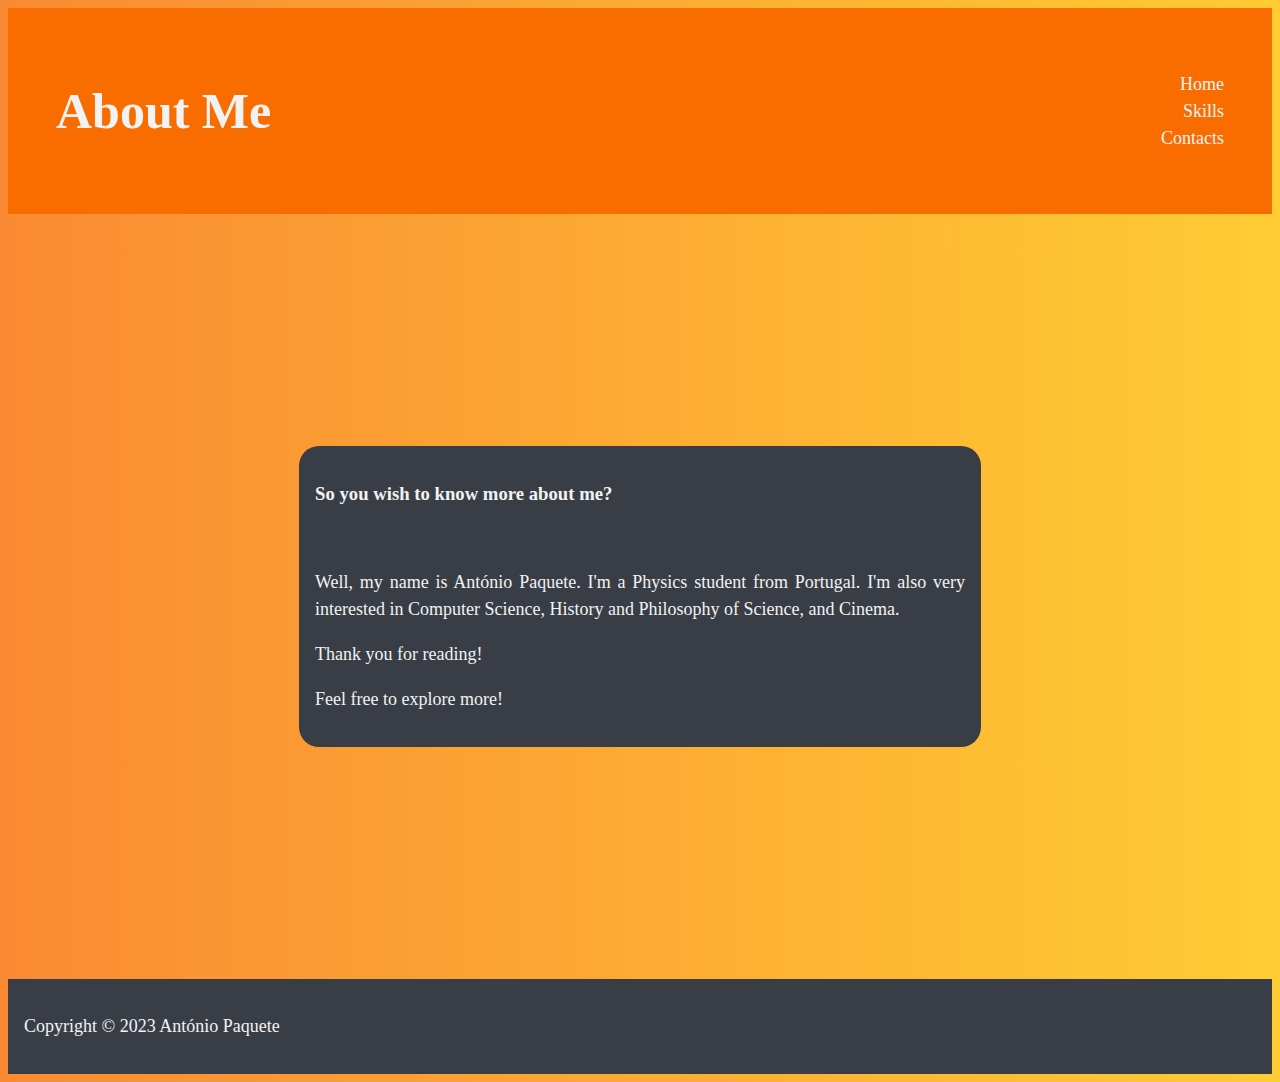
==== about.html @ 8ce1c09b "Add files via upload" ====
<!DOCTYPE html>

<html lang="en">
    <head>

        <link rel="stylesheet" href="https://cdn.jsdelivr.net/npm/bootstrap@4.5.3/dist/css/bootstrap.min.css" integrity="sha384-TX8t27EcRE3e/ihU7zmQxVncDAy5uIKz4rEkgIXeMed4M0jlfIDPvg6uqKI2xXr2" crossorigin="anonymous">
        <script src="https://code.jquery.com/jquery-3.5.1.slim.min.js" integrity="sha384-DfXdz2htPH0lsSSs5nCTpuj/zy4C+OGpamoFVy38MVBnE+IbbVYUew+OrCXaRkfj" crossorigin="anonymous"></script>
        <script src="https://cdn.jsdelivr.net/npm/bootstrap@4.5.3/dist/js/bootstrap.bundle.min.js" integrity="sha384-ho+j7jyWK8fNQe+A12Hb8AhRq26LrZ/JpcUGGOn+Y7RsweNrtN/tE3MoK7ZeZDyx" crossorigin="anonymous"></script>

        <link href="styles.css" rel="stylesheet">

        <script src="effect.js"></script>

        <title>My Webpage</title>
    </head>
    <body>
        <div class="header">
            <h1>About Me</h1>
            <div>
                <a href="index.html">Home</a>
                <br>
                <a href="skills.html">Skills</a>
                <br>
                <a href="contacts.html">Contacts</a>
            </div>
        </div>

        <div class="container">
            <div class="card">
                <div class="card-body">
                  <h3 class="card-subtitle">So you wish to know more about me?</h3>
                  <br>
                  <p class="card-text">Well, my name is António Paquete. I'm a Physics student from Portugal. I'm also very interested in Computer Science, History and Philosophy of Science, and Cinema.</p>
                  <p class="card-text">Thank you for reading!</p>
                  <p class="card-text">Feel free to explore more!</p>
                </div>
              </div>
        </div>
        <footer>
            <p>Copyright © 2023 António Paquete</p>
          </footer>

    </body>
</html>
---- styles.css ----
.header {
    text-align: left;
    color: #f2f2f2;
    padding: 2rem 3rem 2rem 3rem;
    background-color: #f96d00;
    font-family: 'Brush Script MT', cursive;
    display: flex;
    justify-content: space-between;
    align-items: center;
    transition: background-color 1.5s ease-in-out;
}

h1 {
    font-size: 50px;
}

body {
    background: linear-gradient(to right, rgba(249, 109, 0, 0.8), rgba(255, 191, 0, 0.8));
    color: #f2f2f2;
    line-height: 1.5;
}

a {
    text-align: right;
    color: #f2f2f2;
    float: right;
    font-family: Georgia, serif;
    text-decoration: none;
    font-size: 18px;
}

a:hover {
    color: #222831;
}

a.contacts {
    text-align: left;
    float: left
}

a.contacts:hover {
    color: #89cff0;
    text-decoration: none;
}

.container {
    display: flex;
    justify-content: center;
    align-items: center;
    height: 85vh;
}

.card {
    width: auto;
    height: auto;
    background-color: #393e46;
    padding: 1em;
    border-radius: 20px;
    animation: fadeIn 1.5s forwards;
    max-width: 650px;
}

@keyframes fadeIn {
  from {
    opacity: 0;
  }
  to {
    opacity: 1;
  }

}

h2 {
    font-family: Georgia, serif;
    text-align: center;
}

h4 {
    font-family: Georgia, serif;
    text-align: left;
}

h3 {
    font-family: Georgia, serif;
    text-align: left;
}

p {
    font-family: Georgia, serif;
    text-align: justify;
    font-size: large;
}

footer {
    background-color: #393e46;
    color: #f2f2f2;
    text-align: left;
    padding: 1em;
  }

li {
    font-family: Georgia, serif;
    font-size: 18px;
}
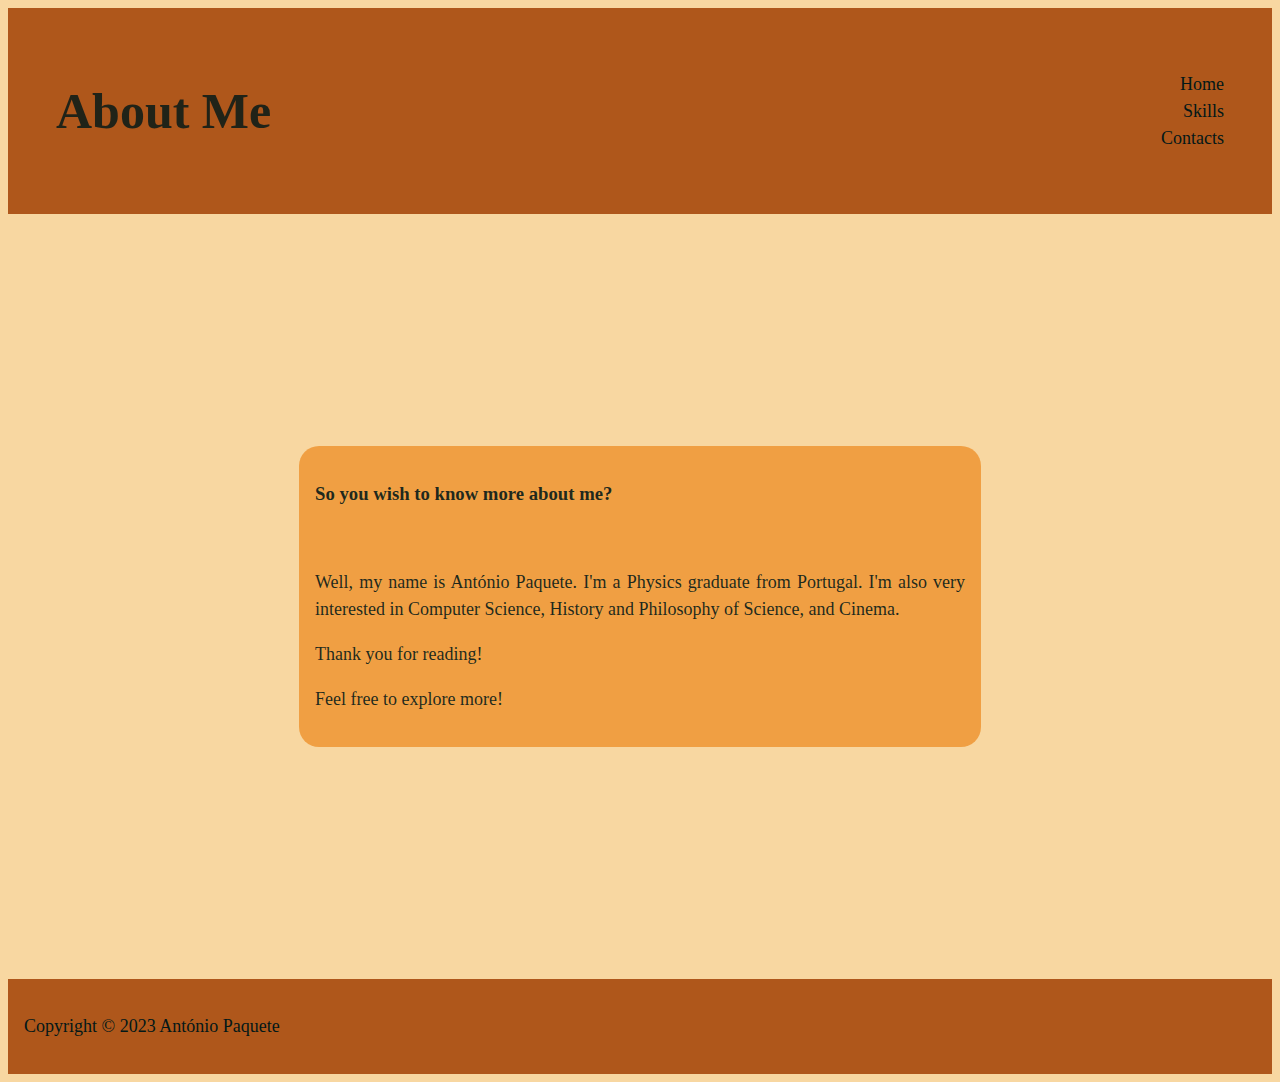
==== commit b6f75bf9: "Update about.html" ====
--- a/about.html
+++ b/about.html
@@ -30,7 +30,7 @@
                 <div class="card-body">
                   <h3 class="card-subtitle">So you wish to know more about me?</h3>
                   <br>
-                  <p class="card-text">Well, my name is António Paquete. I'm a Physics student from Portugal. I'm also very interested in Computer Science, History and Philosophy of Science, and Cinema.</p>
+                  <p class="card-text">Well, my name is António Paquete. I'm a Physics graduate from Portugal. I'm also very interested in Computer Science, History and Philosophy of Science, and Cinema.</p>
                   <p class="card-text">Thank you for reading!</p>
                   <p class="card-text">Feel free to explore more!</p>
                 </div>
@@ -41,4 +41,4 @@
           </footer>
 
     </body>
-</html>+</html>
--- a/styles.css
+++ b/styles.css
@@ -1,8 +1,9 @@
 .header {
     text-align: left;
-    color: #f2f2f2;
+    color: #021818d3; /* V Dark Blue*/
     padding: 2rem 3rem 2rem 3rem;
-    background-color: #f96d00;
+    background-color: #aa4f12f0; /* Brownish-Orange */
+    /*background-color: #fa8334c3; /* Cadmium Orange*/
     font-family: 'Brush Script MT', cursive;
     display: flex;
     justify-content: space-between;
@@ -15,14 +16,19 @@
 }
 
 body {
-    background: linear-gradient(to right, rgba(249, 109, 0, 0.8), rgba(255, 191, 0, 0.8));
-    color: #f2f2f2;
+    /*background-color: #556B2F;  /* Mid-Dark Olive */
+    /*background-color: #ffa500;  /* Orange */
+    /*background-color: #8b8a4e;  /* Olive Green */
+    background-color: #F8D7A1;  /* Light Peach */
+    /*background-color: #A4A44D;  /* Pale Olive */
+    /*background-color: #4B4B1F; /* Dark Olive */
+    color: #021818e3;
     line-height: 1.5;
 }
 
 a {
     text-align: right;
-    color: #f2f2f2;
+    color: #021818;
     float: right;
     font-family: Georgia, serif;
     text-decoration: none;
@@ -30,7 +36,7 @@
 }
 
 a:hover {
-    color: #222831;
+    color: #f2f2f2cf;
 }
 
 a.contacts {
@@ -39,7 +45,7 @@
 }
 
 a.contacts:hover {
-    color: #89cff0;
+    color: #02a8f5;
     text-decoration: none;
 }
 
@@ -53,10 +59,11 @@
 .card {
     width: auto;
     height: auto;
-    background-color: #393e46;
+    /*background: linear-gradient( rgb(237, 136, 28), rgba(232, 173, 102, 0.8));*/
+    background-color: rgba(237, 136, 28, 0.705);
     padding: 1em;
     border-radius: 20px;
-    animation: fadeIn 1.5s forwards;
+    animation: fadeIn 2s forwards;
     max-width: 650px;
 }
 
@@ -92,8 +99,8 @@
 }
 
 footer {
-    background-color: #393e46;
-    color: #f2f2f2;
+    background-color: #aa4f12f0;
+    color: #021818;
     text-align: left;
     padding: 1em;
   }
